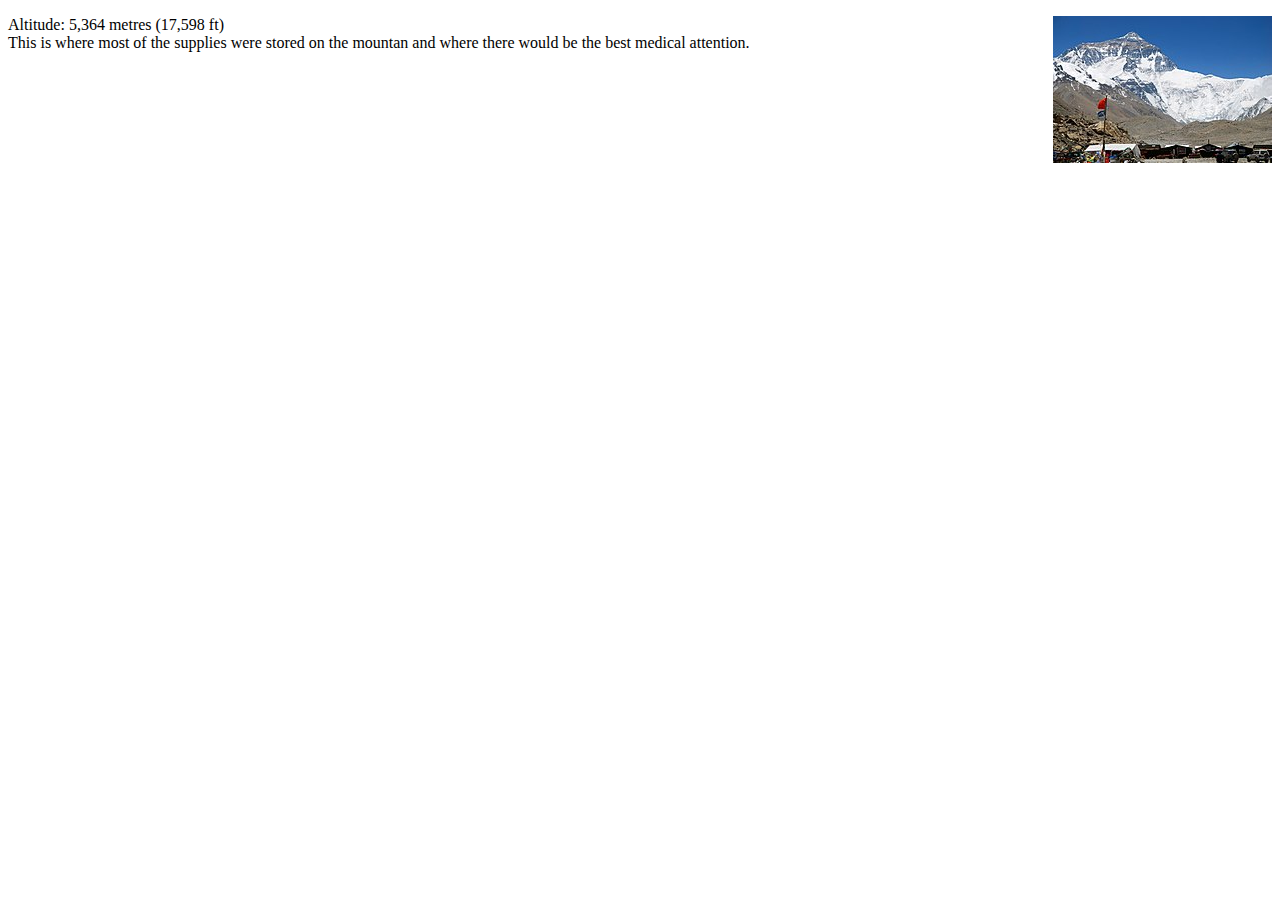
==== Base camp.html @ 752317a5 "Add html pages for each camp and shrunk the image." ====
<!DOCTYPE html>
<html>
<head>
	<style type="text/css">
	</style>
</head>
<body>
<p>Altitude: 5,364 metres (17,598 ft)<img src="Base camp.jpg" align="right">
</br>This is where most of the supplies were stored on the mountan and where there would be the best medical attention.</p>
</body>
</html>
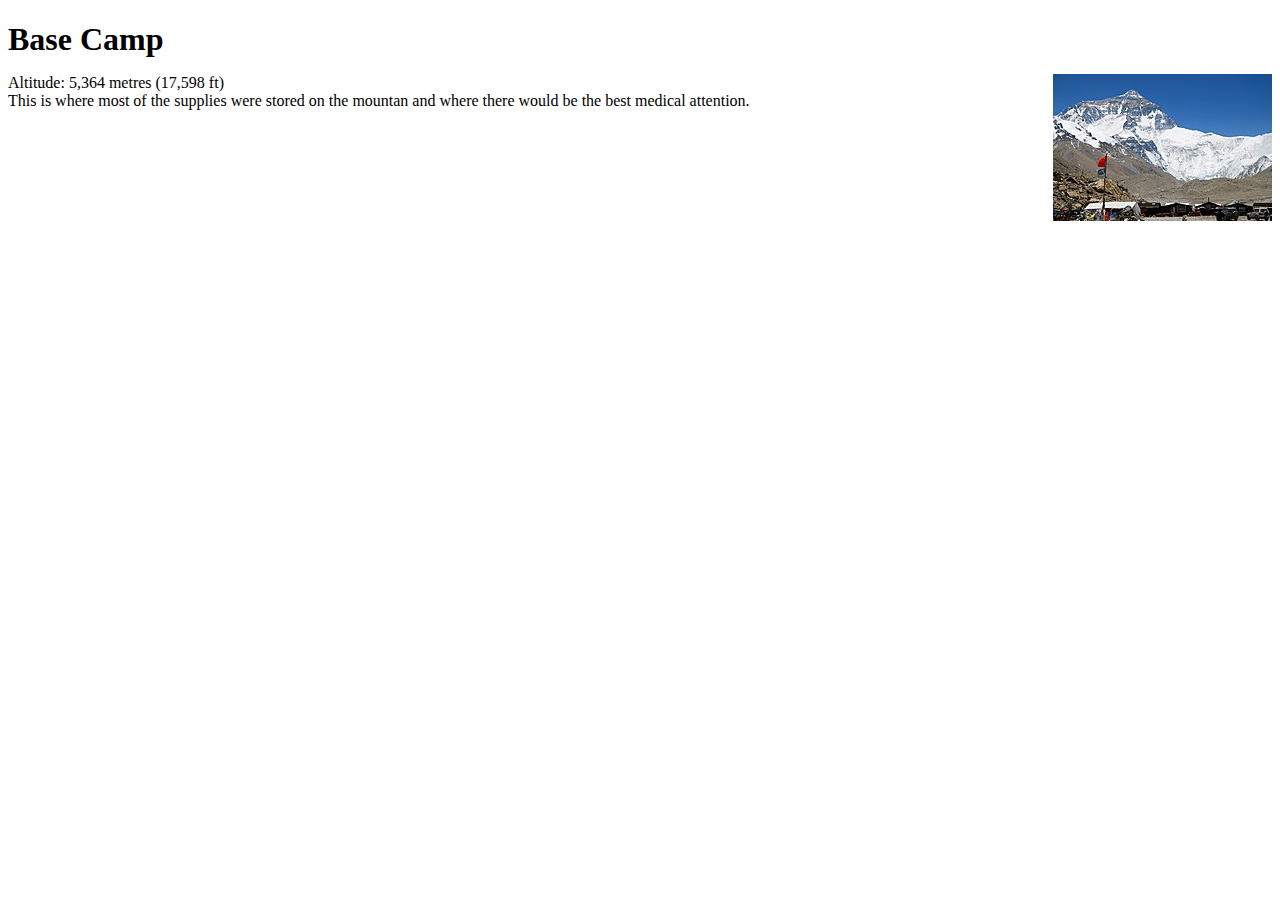
==== commit 99637ade: "Center everything and make a style for the pages at the bottom" ====
--- a/Base camp.html
+++ b/Base camp.html
@@ -2,10 +2,14 @@
 <html>
 <head>
 	<style type="text/css">
-	</style>
+	h1{
+		margin-bottom:0px;
+	}
+</style>
 </head>
 <body>
-<p>Altitude: 5,364 metres (17,598 ft)<img src="Base camp.jpg" align="right">
-</br>This is where most of the supplies were stored on the mountan and where there would be the best medical attention.</p>
+	<h1>Base Camp</h1>
+	<p>Altitude: 5,364 metres (17,598 ft)<img src="Base camp.jpg" align="right">
+	</br>This is where most of the supplies were stored on the mountan and where there would be the best medical attention.</p>
 </body>
 </html>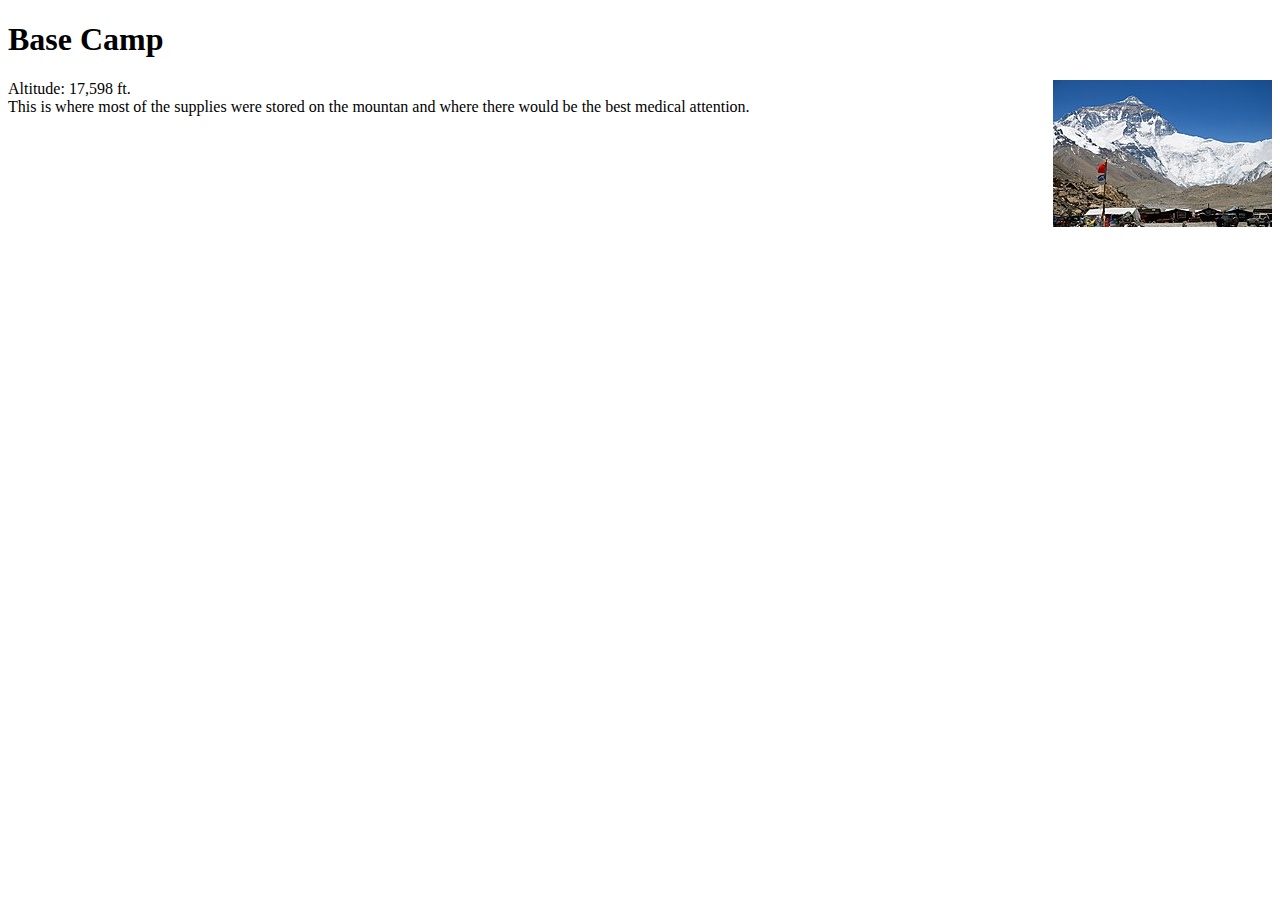
==== commit 8d7efa2c: "Add a lot of write ups and changed some of the formating." ====
--- a/Base camp.html
+++ b/Base camp.html
@@ -1,15 +1,16 @@
 <!DOCTYPE html>
 <html>
 <head>
-	<style type="text/css">
-	h1{
-		margin-bottom:0px;
-	}
+	<style>
+	img{
+	height:147px;
+	width:219px;
+}
 </style>
 </head>
 <body>
 	<h1>Base Camp</h1>
-	<p>Altitude: 5,364 metres (17,598 ft)<img src="Base camp.jpg" align="right">
+	<p>Altitude: 17,598 ft.<img src="Base camp.jpg" align="right" style="margin-left: 20px;">
 	</br>This is where most of the supplies were stored on the mountan and where there would be the best medical attention.</p>
 </body>
 </html>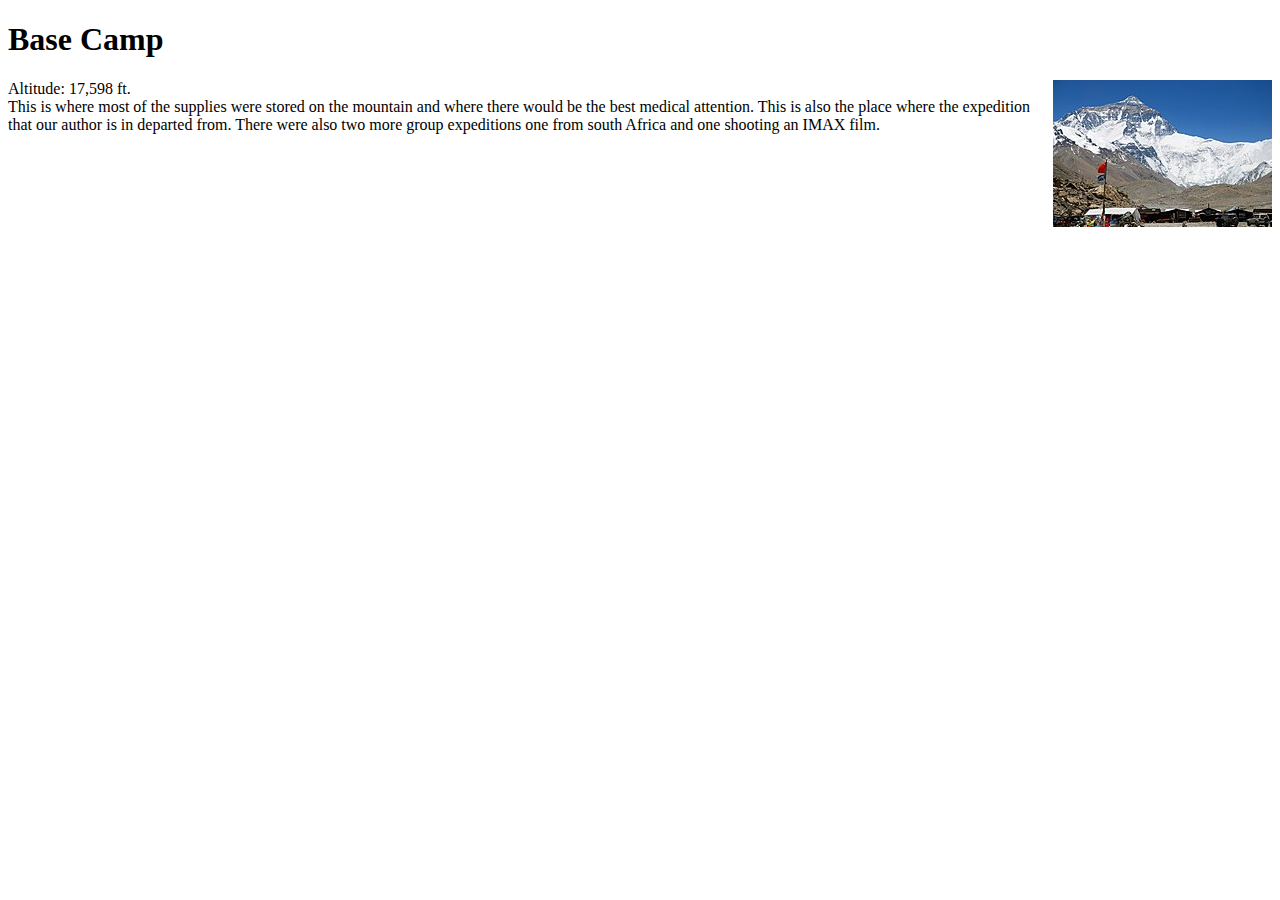
==== commit 044946bc: "Add a write up for camp 3 and change some image sizes" ====
--- a/Base camp.html
+++ b/Base camp.html
@@ -11,6 +11,6 @@
 <body>
 	<h1>Base Camp</h1>
 	<p>Altitude: 17,598 ft.<img src="Base camp.jpg" align="right" style="margin-left: 20px;">
-	</br>This is where most of the supplies were stored on the mountan and where there would be the best medical attention.</p>
+	</br>This is where most of the supplies were stored on the mountain and where there would be the best medical attention. This is also the place where the expedition that our author is in departed from. There were also two more group expeditions one from south Africa and one shooting an IMAX film.</p>
 </body>
 </html>